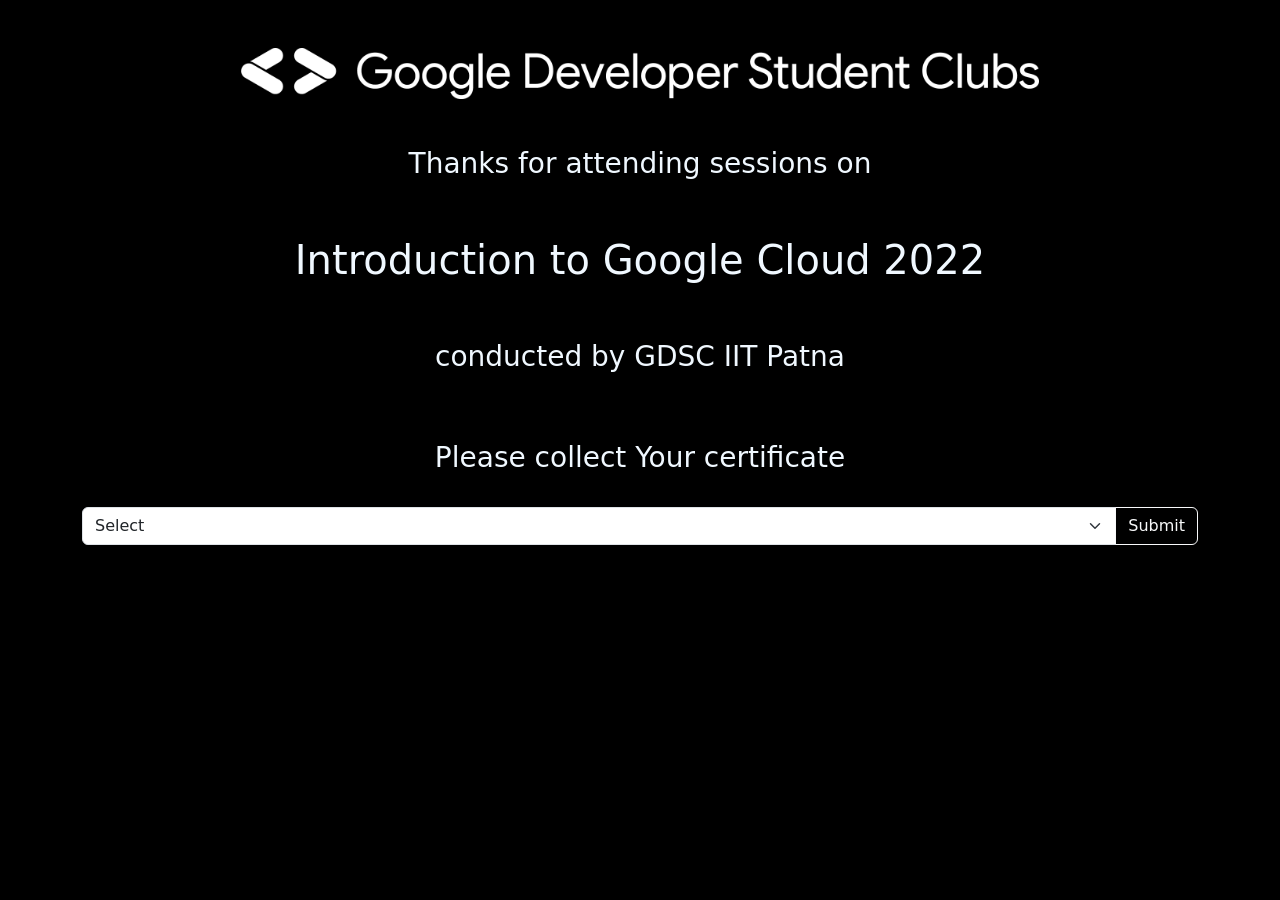
==== index.html @ 91c24a2f "Add files via upload" ====
<!doctype html>
<html lang="en">
  <head>
    <meta charset="utf-8">
    <meta name="viewport" content="width=device-width, initial-scale=1">
    <title>Bootstrap demo</title>
    
    <link href="https://cdn.jsdelivr.net/npm/bootstrap@5.2.3/dist/css/bootstrap.min.css" rel="stylesheet" integrity="sha384-rbsA2VBKQhggwzxH7pPCaAqO46MgnOM80zW1RWuH61DGLwZJEdK2Kadq2F9CUG65" crossorigin="anonymous">
    <link rel="stylesheet" href="styles.css">
</head>
  <body>
    <div class="container my-5">
        <img src="logo.png" id="logo"/><br/><br/><br/>
        <h3>Thanks for attending sessions on </h3>
        <br/><br/><h1>Introduction to Google Cloud 2022</h1><br/><br/>
        <h3>conducted by GDSC IIT Patna<br/><br/><br/>
        Please collect Your certificate</h3><br/>
        <div class="input-group">
            <select class="form-select" id="select" aria-label="Example select with button addon">
            </select>
            <button class="btn btn-outline-light" id="button" type="submit" value="Submit">Submit</button>
          </div>
          
    </div>
    <script src="index.js" defer></script>
    <script src="https://cdn.jsdelivr.net/npm/@popperjs/core@2.11.6/dist/umd/popper.min.js" integrity="sha384-oBqDVmMz9ATKxIep9tiCxS/Z9fNfEXiDAYTujMAeBAsjFuCZSmKbSSUnQlmh/jp3" crossorigin="anonymous"></script>
<script src="https://cdn.jsdelivr.net/npm/bootstrap@5.2.3/dist/js/bootstrap.min.js" integrity="sha384-cuYeSxntonz0PPNlHhBs68uyIAVpIIOZZ5JqeqvYYIcEL727kskC66kF92t6Xl2V" crossorigin="anonymous"></script>
    <script src="https://cdn.jsdelivr.net/npm/bootstrap@5.2.3/dist/js/bootstrap.bundle.min.js" integrity="sha384-kenU1KFdBIe4zVF0s0G1M5b4hcpxyD9F7jL+jjXkk+Q2h455rYXK/7HAuoJl+0I4" crossorigin="anonymous"></script>
  </body>
</html>
---- styles.css ----
body{
    text-align: center;
    background-color: black;
    color: aliceblue;
}
#logo
{
    max-height: 5ch;
    max-width: 80vw;
}
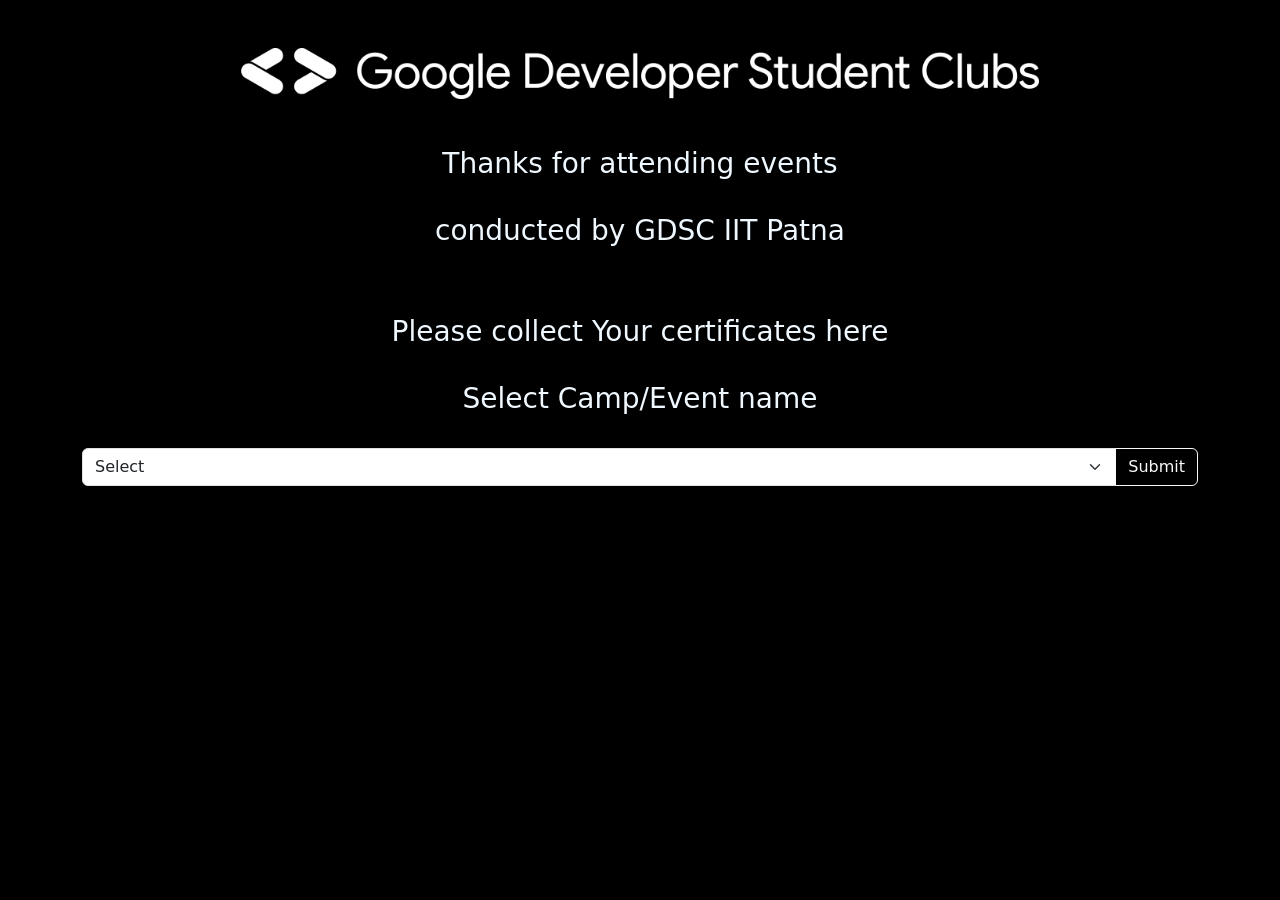
==== commit 0b649993: "Modified to dynamically generate pages" ====
--- a/index.html
+++ b/index.html
@@ -1,30 +1,41 @@
 <!doctype html>
 <html lang="en">
-  <head>
-    <meta charset="utf-8">
-    <meta name="viewport" content="width=device-width, initial-scale=1">
-    <title>Bootstrap demo</title>
-    
-    <link href="https://cdn.jsdelivr.net/npm/bootstrap@5.2.3/dist/css/bootstrap.min.css" rel="stylesheet" integrity="sha384-rbsA2VBKQhggwzxH7pPCaAqO46MgnOM80zW1RWuH61DGLwZJEdK2Kadq2F9CUG65" crossorigin="anonymous">
-    <link rel="stylesheet" href="styles.css">
+
+<head>
+  <meta charset="utf-8">
+  <meta name="viewport" content="width=device-width, initial-scale=1">
+  <title>GDSC IIT Patna Certificates 22-23</title>
+
+  <link href="https://cdn.jsdelivr.net/npm/bootstrap@5.2.3/dist/css/bootstrap.min.css" rel="stylesheet"
+    integrity="sha384-rbsA2VBKQhggwzxH7pPCaAqO46MgnOM80zW1RWuH61DGLwZJEdK2Kadq2F9CUG65" crossorigin="anonymous">
+  <link rel="stylesheet" href="styles.css">
 </head>
-  <body>
-    <div class="container my-5">
-        <img src="logo.png" id="logo"/><br/><br/><br/>
-        <h3>Thanks for attending sessions on </h3>
-        <br/><br/><h1>Introduction to Google Cloud 2022</h1><br/><br/>
-        <h3>conducted by GDSC IIT Patna<br/><br/><br/>
-        Please collect Your certificate</h3><br/>
-        <div class="input-group">
-            <select class="form-select" id="select" aria-label="Example select with button addon">
-            </select>
-            <button class="btn btn-outline-light" id="button" type="submit" value="Submit">Submit</button>
-          </div>
-          
+
+<body>
+  <div class="container my-5">
+    <img src="logo.png" id="logo" /><br /><br /><br />
+    <h3>Thanks for attending events
+      <br /><br />conducted by GDSC IIT Patna<br /><br /><br />
+      Please collect Your certificates here<br /><br />
+      Select Camp/Event name
+    </h3><br />
+    <div class="input-group">
+      <select class="form-select" id="select" aria-label="Example select with button addon">
+      </select>
+      <button class="btn btn-outline-light" id="button" type="submit" value="Submit">Submit</button>
     </div>
-    <script src="index.js" defer></script>
-    <script src="https://cdn.jsdelivr.net/npm/@popperjs/core@2.11.6/dist/umd/popper.min.js" integrity="sha384-oBqDVmMz9ATKxIep9tiCxS/Z9fNfEXiDAYTujMAeBAsjFuCZSmKbSSUnQlmh/jp3" crossorigin="anonymous"></script>
-<script src="https://cdn.jsdelivr.net/npm/bootstrap@5.2.3/dist/js/bootstrap.min.js" integrity="sha384-cuYeSxntonz0PPNlHhBs68uyIAVpIIOZZ5JqeqvYYIcEL727kskC66kF92t6Xl2V" crossorigin="anonymous"></script>
-    <script src="https://cdn.jsdelivr.net/npm/bootstrap@5.2.3/dist/js/bootstrap.bundle.min.js" integrity="sha384-kenU1KFdBIe4zVF0s0G1M5b4hcpxyD9F7jL+jjXkk+Q2h455rYXK/7HAuoJl+0I4" crossorigin="anonymous"></script>
-  </body>
+
+  </div>
+  <script src="home.js" defer></script>
+  <script src="https://cdn.jsdelivr.net/npm/@popperjs/core@2.11.6/dist/umd/popper.min.js"
+    integrity="sha384-oBqDVmMz9ATKxIep9tiCxS/Z9fNfEXiDAYTujMAeBAsjFuCZSmKbSSUnQlmh/jp3"
+    crossorigin="anonymous"></script>
+  <script src="https://cdn.jsdelivr.net/npm/bootstrap@5.2.3/dist/js/bootstrap.min.js"
+    integrity="sha384-cuYeSxntonz0PPNlHhBs68uyIAVpIIOZZ5JqeqvYYIcEL727kskC66kF92t6Xl2V"
+    crossorigin="anonymous"></script>
+  <script src="https://cdn.jsdelivr.net/npm/bootstrap@5.2.3/dist/js/bootstrap.bundle.min.js"
+    integrity="sha384-kenU1KFdBIe4zVF0s0G1M5b4hcpxyD9F7jL+jjXkk+Q2h455rYXK/7HAuoJl+0I4"
+    crossorigin="anonymous"></script>
+</body>
+
 </html>
